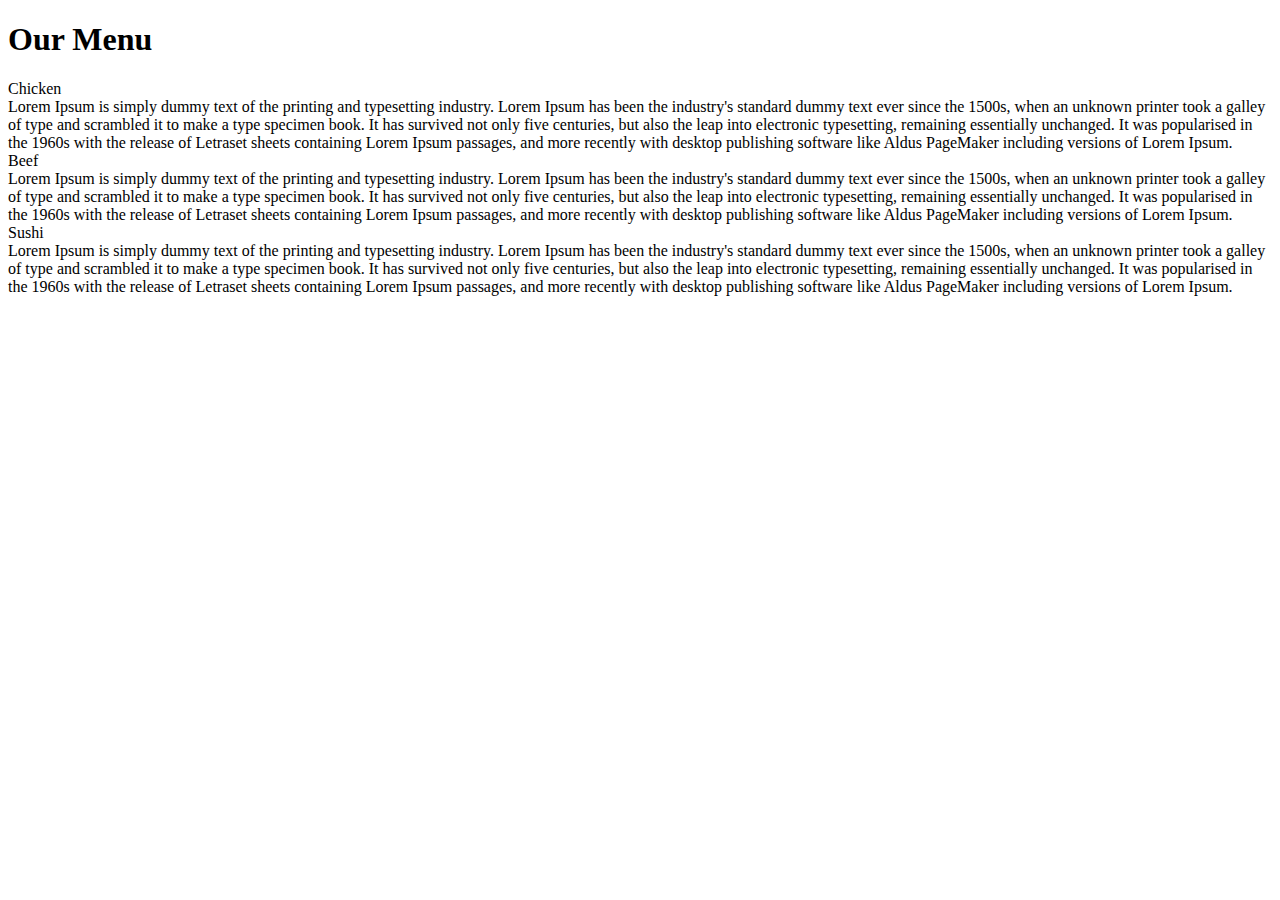
==== Module2-Solution/index.html @ f3544c33 "Assignment Completed" ====
<!DOCTYPE html>
<html>
<head>
<meta charset="utf-8">
<meta name="viewport" content="width=device-width, initial-scale=1">
<link rel="stylesheet" type="text/css" href="css\Assignment1css.css">
<title>Module2-Solution</title>

</head>
<body>
	<h1>Our Menu</h1>

<div class="row">
  <section class="col-lg-4 col-md-6 col-sm-12">
    <div class="dummytext"><div class="region">Chicken</div>Lorem Ipsum is simply dummy text of the printing and typesetting industry. Lorem Ipsum has been the industry's standard dummy text ever since the 1500s, when an unknown printer took a galley of type and scrambled it to make a type specimen book. It has survived not only five centuries, but also the leap into electronic typesetting, remaining essentially unchanged. It was popularised in the 1960s with the release of Letraset sheets containing Lorem Ipsum passages, and more recently with desktop publishing software like Aldus PageMaker including versions of Lorem Ipsum.</div>
</section>
  <section class="col-lg-4 col-md-6 col-sm-12">
    <div class="dummytext"><div class="region">Beef</div>Lorem Ipsum is simply dummy text of the printing and typesetting industry. Lorem Ipsum has been the industry's standard dummy text ever since the 1500s, when an unknown printer took a galley of type and scrambled it to make a type specimen book. It has survived not only five centuries, but also the leap into electronic typesetting, remaining essentially unchanged. It was popularised in the 1960s with the release of Letraset sheets containing Lorem Ipsum passages, and more recently with desktop publishing software like Aldus PageMaker including versions of Lorem Ipsum.</div>
</section>
  <section class="col-lg-4 col-md-12 col-sm-12">
    <div class="dummytext"><div class="region">Sushi</div>Lorem Ipsum is simply dummy text of the printing and typesetting industry. Lorem Ipsum has been the industry's standard dummy text ever since the 1500s, when an unknown printer took a galley of type and scrambled it to make a type specimen book. It has survived not only five centuries, but also the leap into electronic typesetting, remaining essentially unchanged. It was popularised in the 1960s with the release of Letraset sheets containing Lorem Ipsum passages, and more recently with desktop publishing software like Aldus PageMaker including versions of Lorem Ipsum.</div>
</section>
</div>

</body>
</html>
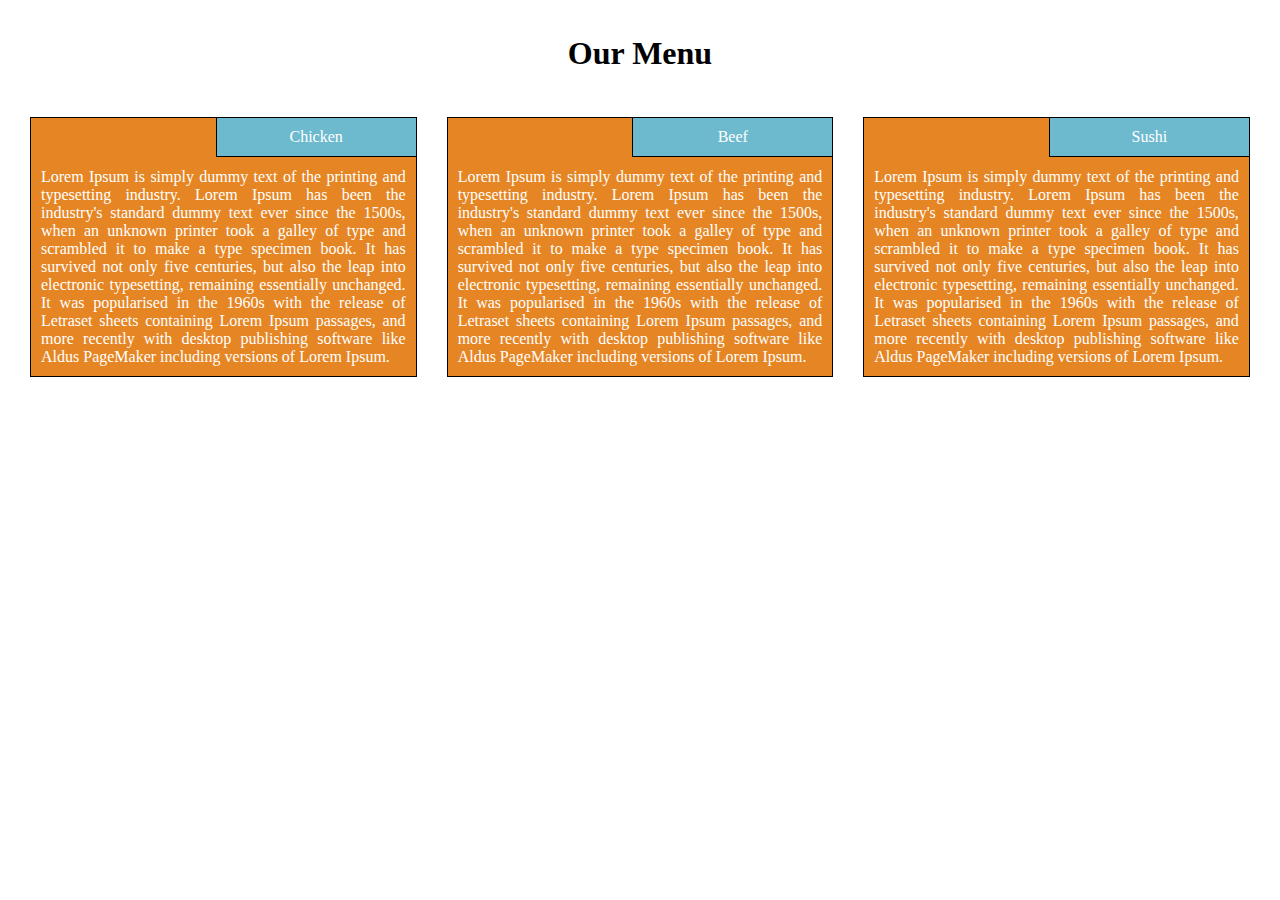
==== commit ef0f6d50: "modification" ====
--- a/Module2-Solution/index.html
+++ b/Module2-Solution/index.html
@@ -3,7 +3,7 @@
 <head>
 <meta charset="utf-8">
 <meta name="viewport" content="width=device-width, initial-scale=1">
-<link rel="stylesheet" type="text/css" href="css\Assignment1css.css">
+<link rel="stylesheet" type="text/css" href="css\Style.css">
 <title>Module2-Solution</title>
 
 </head>
